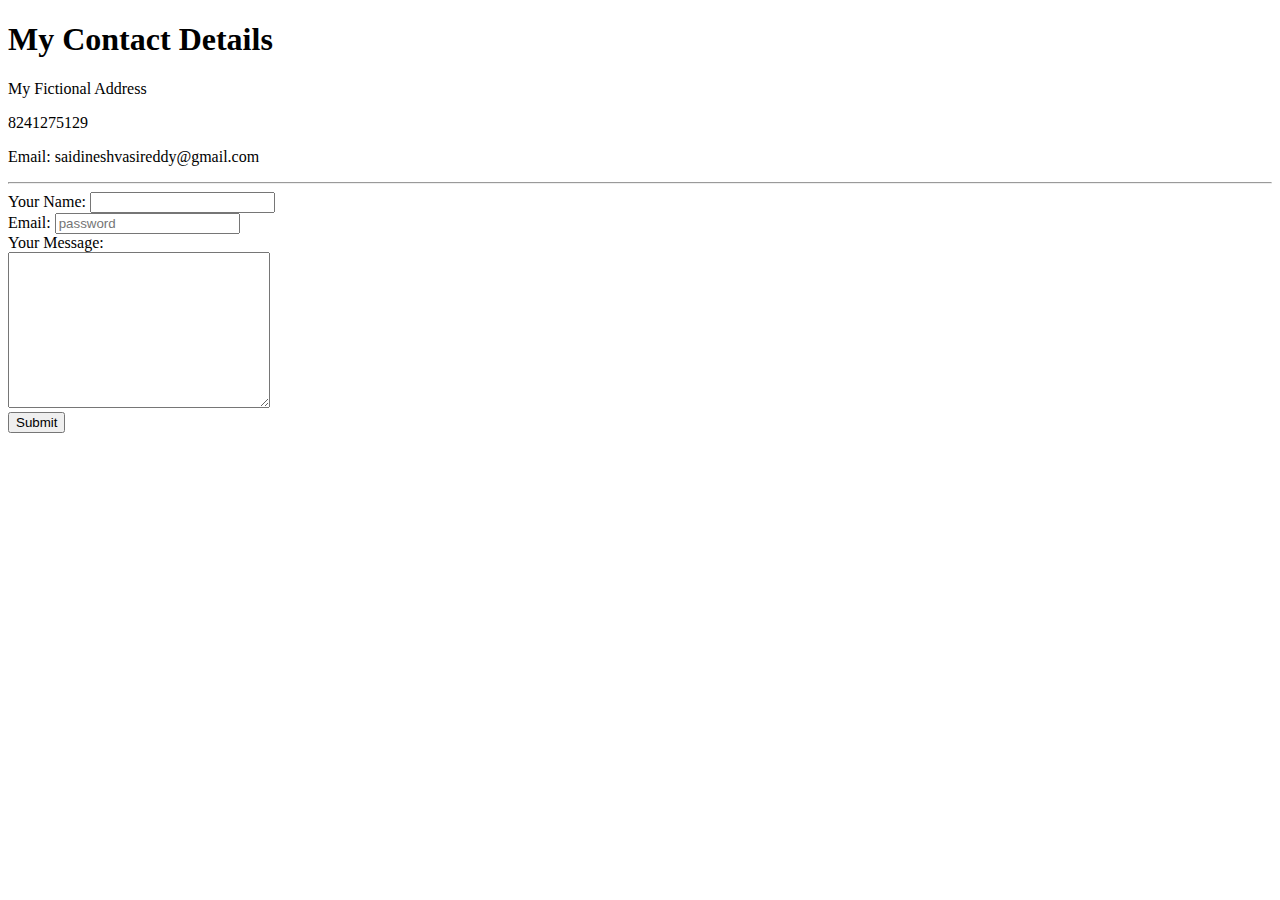
==== contact.html @ 4188371f "Add initial CV website files" ====
<!DOCTYPE html>
<html lang="en">
  <head>
    <meta charset="UTF-8" />
    <meta name="viewport" content="width=device-width, initial-scale=1.0" />
    <title>Contact Me</title>
  </head>
  <body>
    <h1>My Contact Details</h1>
    <p>My Fictional Address</p>
    <p>8241275129</p>
    <p>Email: saidineshvasireddy@gmail.com</p>
    <hr />

    <form
      class=""
      action="mailto:saidineshvasireddy@gmail.com"
      method="post"
      enctype="text/plain"
    >
      <label>Your Name:</label>
      <input type="text" name="yourName" value="" /><br />
      <!-- <input type="color" /> -->
      <!-- <label>Do youy want to sign up to the email list?</label>
      <input type="checkbox" /> -->
      <label>Email:</label>
      <input name="yourMail" type="email" placeholder="password" /><br />
      <label>Your Message:</label><br />
      <textarea name="yourMessage" rows="10" cols="30"></textarea><br />
      <input type="submit" name="" />
    </form>
  </body>
</html>
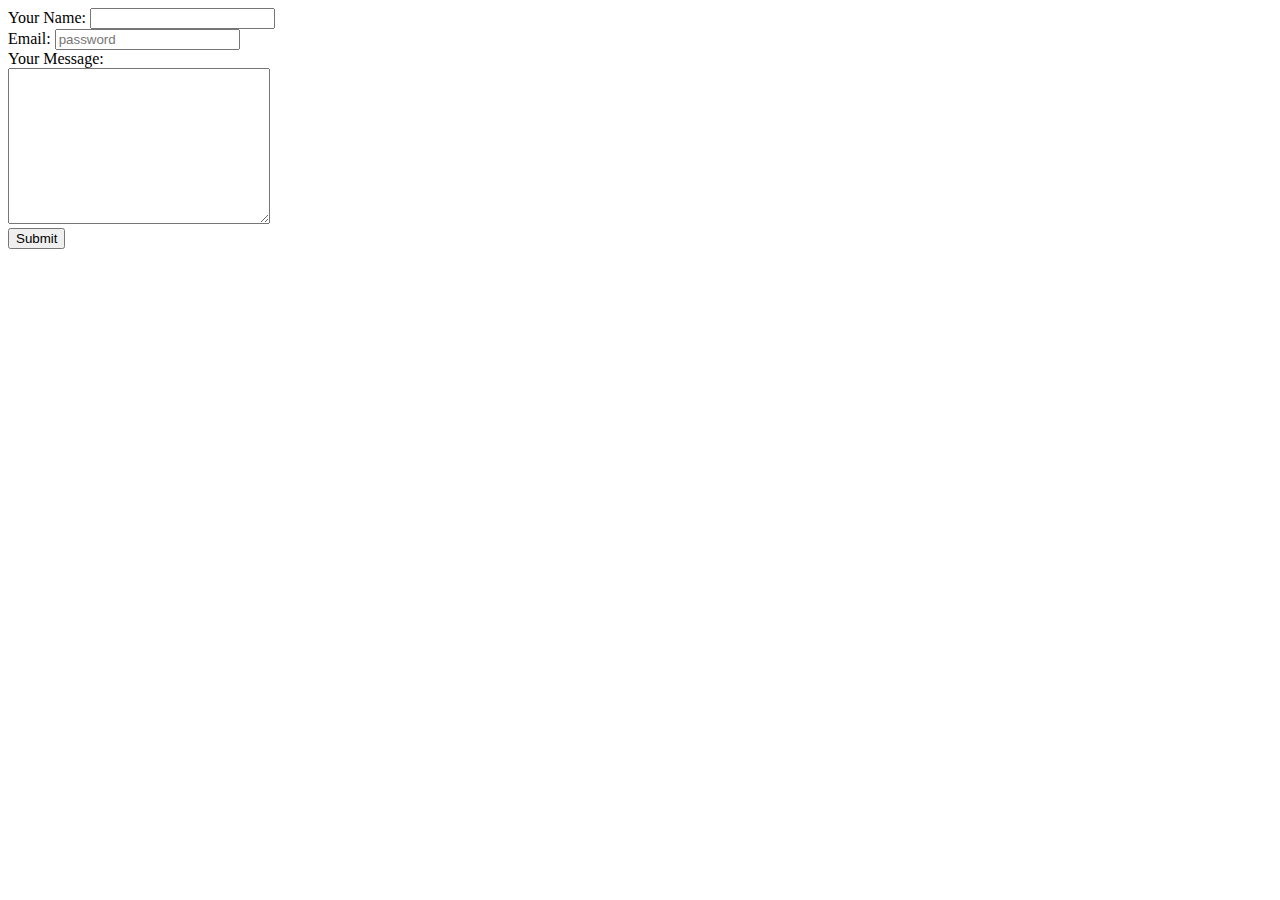
==== commit f96c28f5: "Add files via upload" ====
--- a/contact.html
+++ b/contact.html
@@ -6,11 +6,11 @@
     <title>Contact Me</title>
   </head>
   <body>
-    <h1>My Contact Details</h1>
+    <!-- <h1>My Contact Details</h1>
     <p>My Fictional Address</p>
     <p>8241275129</p>
     <p>Email: saidineshvasireddy@gmail.com</p>
-    <hr />
+    <hr /> -->
 
     <form
       class=""
